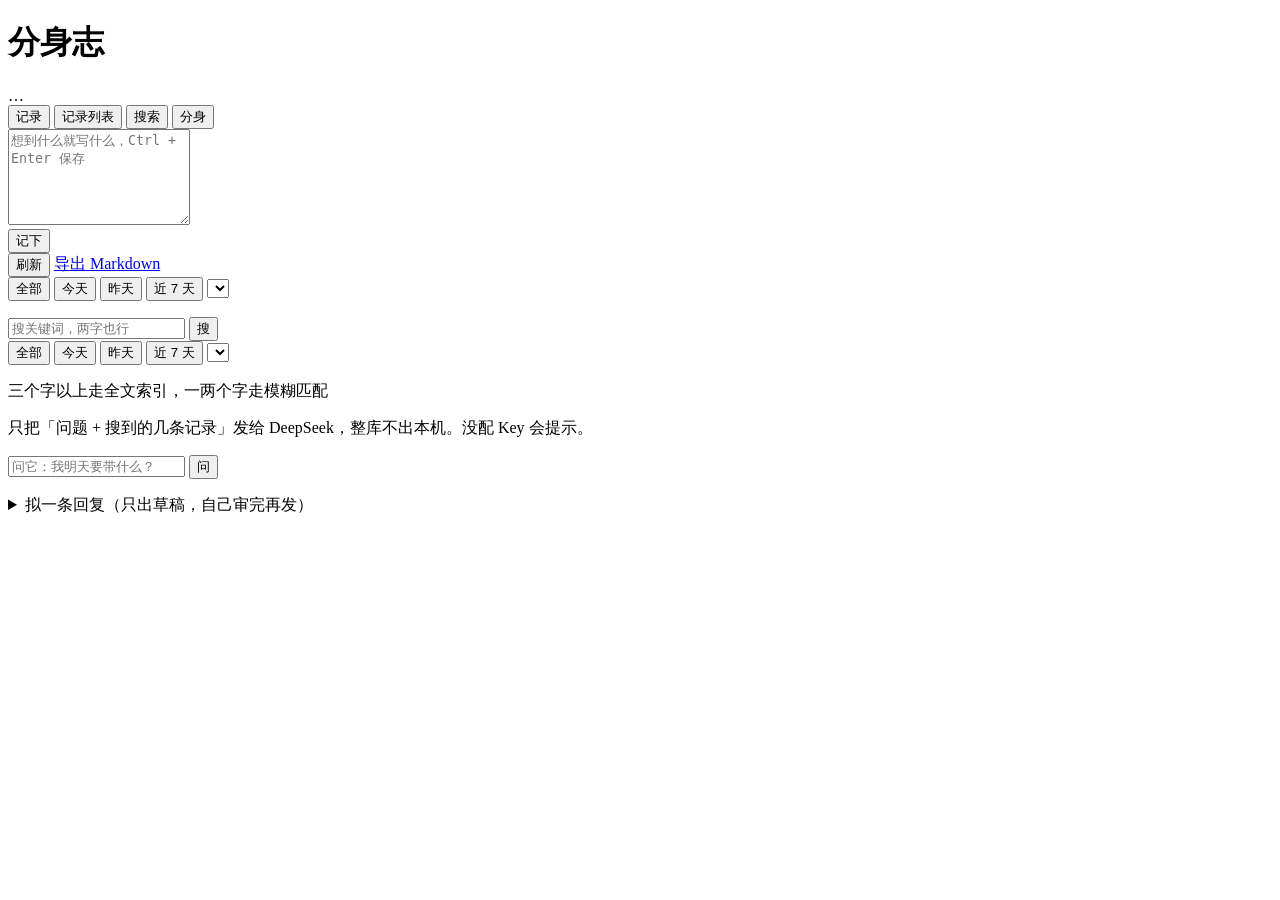
==== web/index.html @ 99679c25 "feat: 打通记录搜索、分身问答与日期索引，本机与手机可用" ====
<!doctype html>
<html lang="zh-CN">
<head>
<meta charset="utf-8">
<meta name="viewport" content="width=device-width, initial-scale=1, viewport-fit=cover">
<title>分身志</title>
<link rel="manifest" href="/manifest.webmanifest">
<link rel="stylesheet" href="/style.css">
</head>
<body>
<header class="top">
  <h1>分身志</h1>
  <span id="status" class="status">…</span>
</header>

<nav class="tabs" role="tablist">
  <button class="tab active" data-tab="write">记录</button>
  <button class="tab" data-tab="list">记录列表</button>
  <button class="tab" data-tab="search">搜索</button>
  <button class="tab" data-tab="me">分身</button>
</nav>

<main>
  <section class="panel active" id="panel-write">
    <textarea id="note" rows="6" placeholder="想到什么就写什么，Ctrl + Enter 保存"></textarea>
    <div class="row">
      <button id="save" class="primary">记下</button>
      <span id="hint" class="hint"></span>
    </div>
  </section>

  <section class="panel" id="panel-list">
    <div class="row">
      <button id="refresh" class="ghost">刷新</button>
      <a class="ghost linkbtn" href="/api/export.md" download="分身志导出.md">导出 Markdown</a>
      <span id="list-count" class="hint"></span>
    </div>
    <div class="row chips">
      <button class="chip active" data-scope="list" data-kind="all">全部</button>
      <button class="chip" data-scope="list" data-kind="today">今天</button>
      <button class="chip" data-scope="list" data-kind="yesterday">昨天</button>
      <button class="chip" data-scope="list" data-kind="7d">近 7 天</button>
      <select id="day-sel" class="daypick" aria-label="按日期筛选"></select>
    </div>
    <ul id="list" class="items"></ul>
    <button id="more" class="ghost wide" hidden>加载更早</button>
  </section>

  <section class="panel" id="panel-search">
    <div class="row">
      <input id="q" type="search" placeholder="搜关键词，两字也行" autocomplete="off">
      <button id="do-search" class="primary">搜</button>
    </div>
    <div class="row chips">
      <button class="chip active" data-scope="search" data-kind="all">全部</button>
      <button class="chip" data-scope="search" data-kind="today">今天</button>
      <button class="chip" data-scope="search" data-kind="yesterday">昨天</button>
      <button class="chip" data-scope="search" data-kind="7d">近 7 天</button>
      <select id="s-day-sel" class="daypick" aria-label="按日期筛选"></select>
    </div>
    <p class="hint">三个字以上走全文索引，一两个字走模糊匹配</p>
    <ul id="results" class="items"></ul>
  </section>

  <section class="panel" id="panel-me">
    <p class="hint">只把「问题 + 搜到的几条记录」发给 DeepSeek，整库不出本机。没配 Key 会提示。</p>
    <div class="row">
      <input id="question" type="text" placeholder="问它：我明天要带什么？" autocomplete="off">
      <button id="ask" class="primary">问</button>
    </div>
    <div id="answer" class="answer" hidden></div>
    <ul id="citations" class="items"></ul>

    <details class="draftbox">
      <summary>拟一条回复（只出草稿，自己审完再发）</summary>
      <textarea id="theirs" rows="3" placeholder="对方说了什么，原话贴进来"></textarea>
      <textarea id="intent" rows="2" placeholder="我大概想表达什么，可留空"></textarea>
      <div class="row">
        <button id="do-draft" class="primary">拟稿</button>
        <span id="draft-hint" class="hint"></span>
      </div>
      <ul id="drafts" class="items"></ul>
    </details>
  </section>
</main>

<script src="/app.js"></script>
</body>
</html>
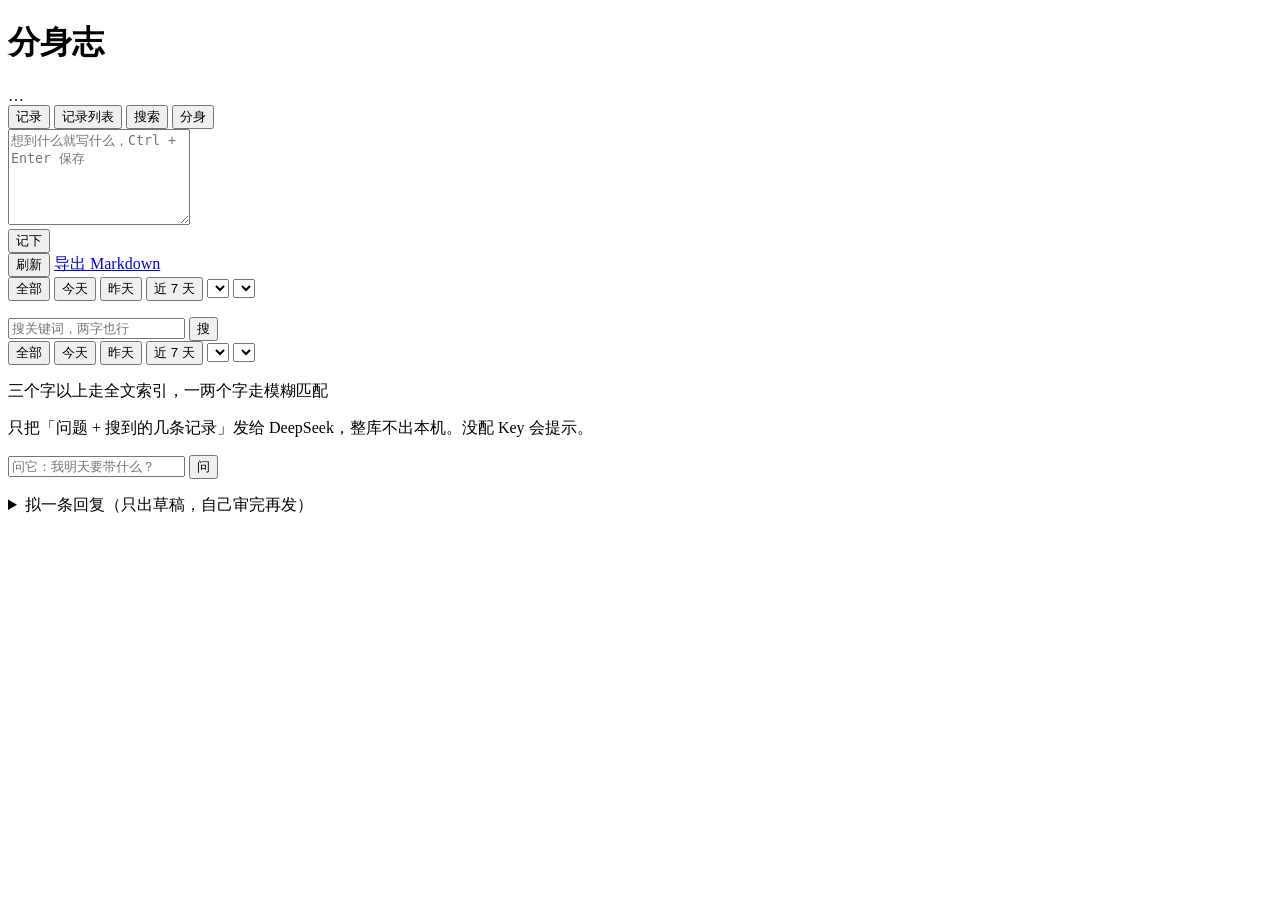
==== commit d7bf8434: "feat: 导入微信群聊并加人物表与按人筛选" ====
--- a/web/index.html
+++ b/web/index.html
@@ -41,6 +41,7 @@
       <button class="chip" data-scope="list" data-kind="yesterday">昨天</button>
       <button class="chip" data-scope="list" data-kind="7d">近 7 天</button>
       <select id="day-sel" class="daypick" aria-label="按日期筛选"></select>
+      <select id="person-sel" class="daypick" aria-label="按人筛选"></select>
     </div>
     <ul id="list" class="items"></ul>
     <button id="more" class="ghost wide" hidden>加载更早</button>
@@ -57,6 +58,7 @@
       <button class="chip" data-scope="search" data-kind="yesterday">昨天</button>
       <button class="chip" data-scope="search" data-kind="7d">近 7 天</button>
       <select id="s-day-sel" class="daypick" aria-label="按日期筛选"></select>
+      <select id="s-person-sel" class="daypick" aria-label="按人筛选"></select>
     </div>
     <p class="hint">三个字以上走全文索引，一两个字走模糊匹配</p>
     <ul id="results" class="items"></ul>
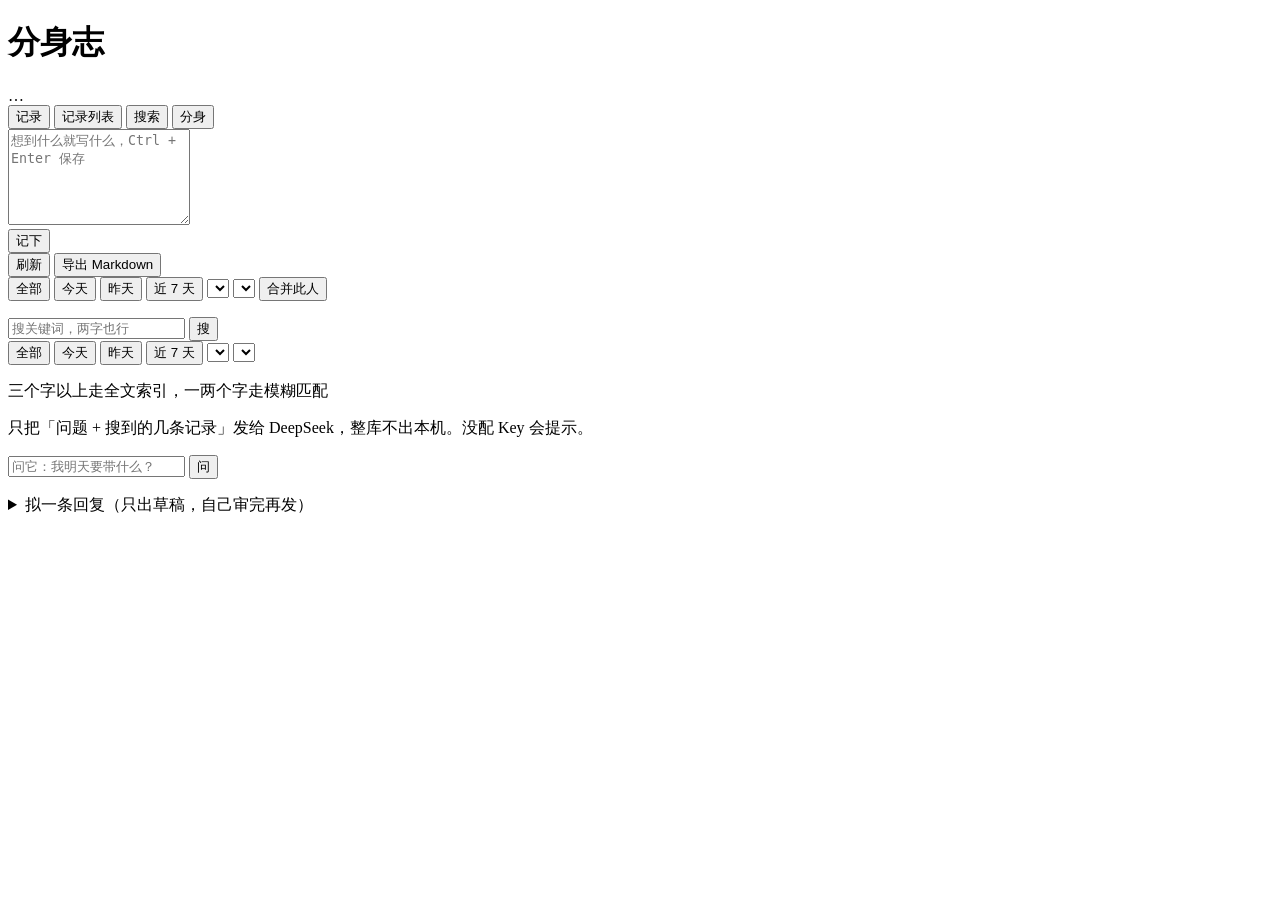
==== commit 5b5a5f7e: "feat: 加问答花费统计、人物别名合并、话题段上下文、备份恢复与上云配置" ====
--- a/web/index.html
+++ b/web/index.html
@@ -5,6 +5,9 @@
 <meta name="viewport" content="width=device-width, initial-scale=1, viewport-fit=cover">
 <title>分身志</title>
 <link rel="manifest" href="/manifest.webmanifest">
+<link rel="icon" href="/icon.svg" type="image/svg+xml">
+<link rel="apple-touch-icon" href="/icon.svg">
+<meta name="theme-color" content="#0e1014">
 <link rel="stylesheet" href="/style.css">
 </head>
 <body>
@@ -32,7 +35,7 @@
   <section class="panel" id="panel-list">
     <div class="row">
       <button id="refresh" class="ghost">刷新</button>
-      <a class="ghost linkbtn" href="/api/export.md" download="分身志导出.md">导出 Markdown</a>
+      <button id="export" class="ghost">导出 Markdown</button>
       <span id="list-count" class="hint"></span>
     </div>
     <div class="row chips">
@@ -42,6 +45,7 @@
       <button class="chip" data-scope="list" data-kind="7d">近 7 天</button>
       <select id="day-sel" class="daypick" aria-label="按日期筛选"></select>
       <select id="person-sel" class="daypick" aria-label="按人筛选"></select>
+      <button id="merge-person" class="chip" title="把当前选中的名字并到另一个人名下">合并此人</button>
     </div>
     <ul id="list" class="items"></ul>
     <button id="more" class="ghost wide" hidden>加载更早</button>
@@ -72,6 +76,7 @@
     </div>
     <div id="answer" class="answer" hidden></div>
     <ul id="citations" class="items"></ul>
+    <p id="cost" class="hint"></p>
 
     <details class="draftbox">
       <summary>拟一条回复（只出草稿，自己审完再发）</summary>
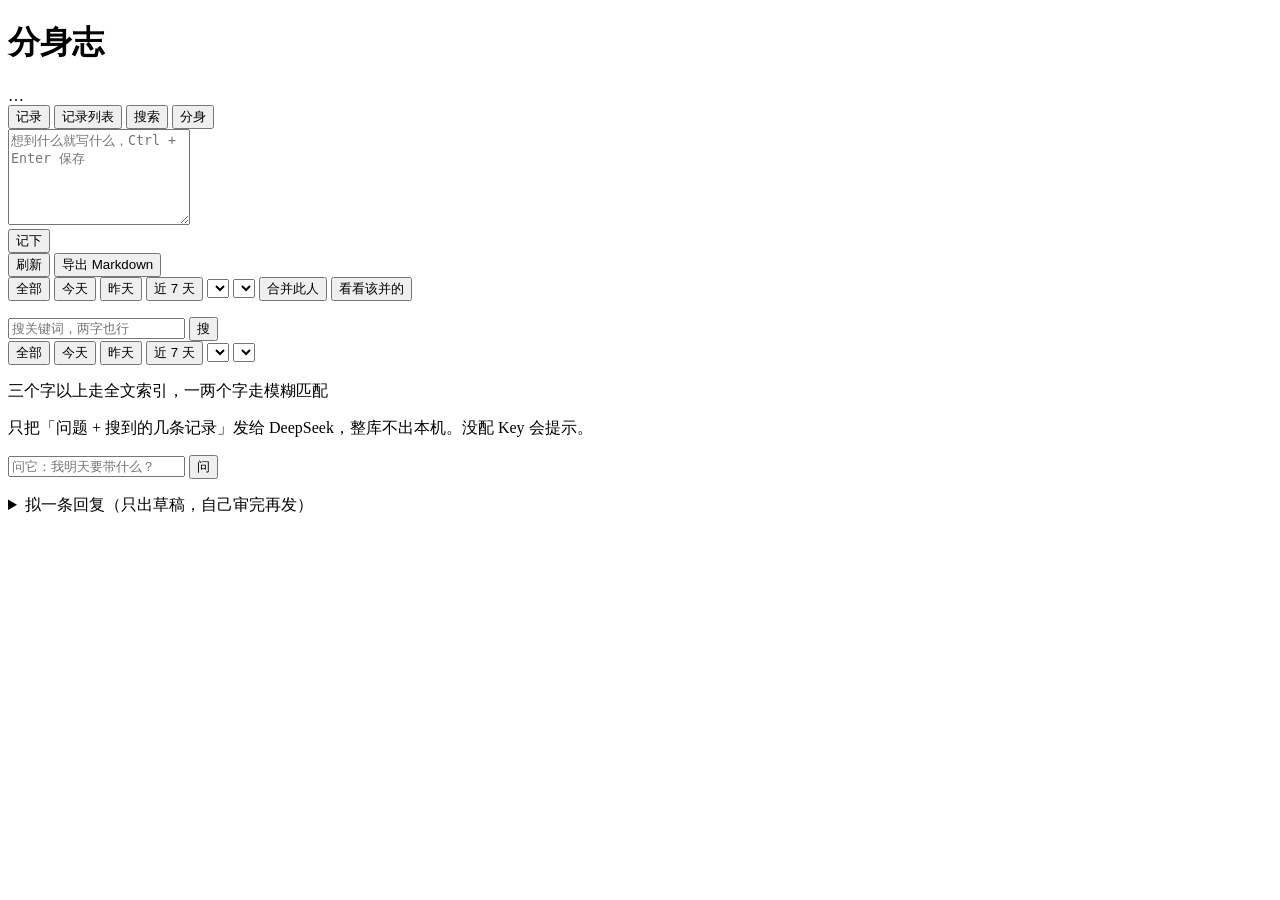
==== commit 5aec5607: "feat: 加访问口令与人物合并候选，补齐部署验收清单" ====
--- a/web/index.html
+++ b/web/index.html
@@ -46,7 +46,9 @@
       <select id="day-sel" class="daypick" aria-label="按日期筛选"></select>
       <select id="person-sel" class="daypick" aria-label="按人筛选"></select>
       <button id="merge-person" class="chip" title="把当前选中的名字并到另一个人名下">合并此人</button>
+      <button id="suggest-aliases" class="chip" title="找出去掉括号或符号后同名的候选">看看该并的</button>
     </div>
+    <div id="suggest-panel" class="suggest" hidden></div>
     <ul id="list" class="items"></ul>
     <button id="more" class="ghost wide" hidden>加载更早</button>
   </section>
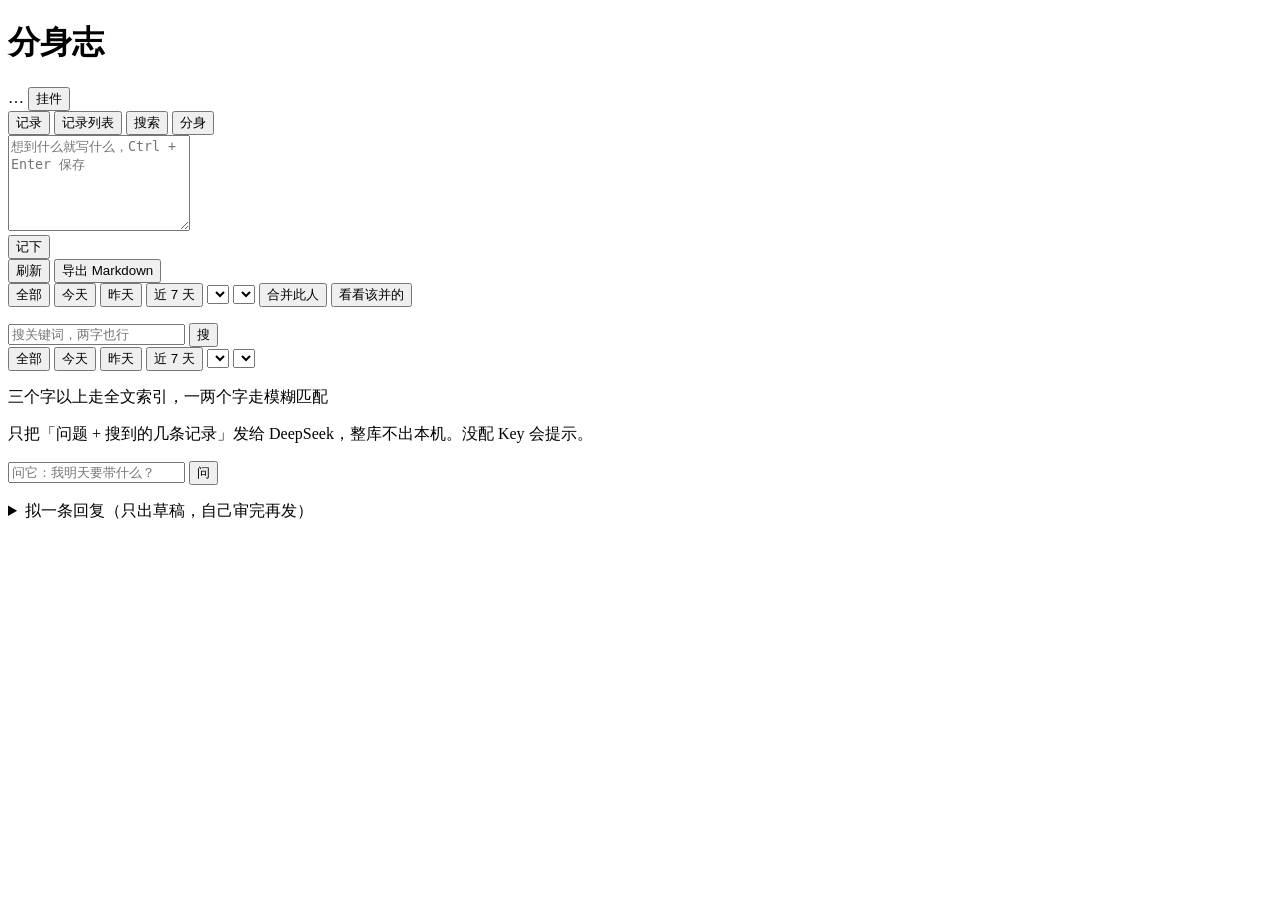
==== commit 29d64f8a: "feat: 加接话挂件，列出对方最后说话的私聊并一键拟两句" ====
--- a/web/index.html
+++ b/web/index.html
@@ -14,6 +14,7 @@
 <header class="top">
   <h1>分身志</h1>
   <span id="status" class="status">…</span>
+  <button id="open-widget" class="ghost widget-btn" title="打开接话挂件小窗">挂件</button>
 </header>
 
 <nav class="tabs" role="tablist">
